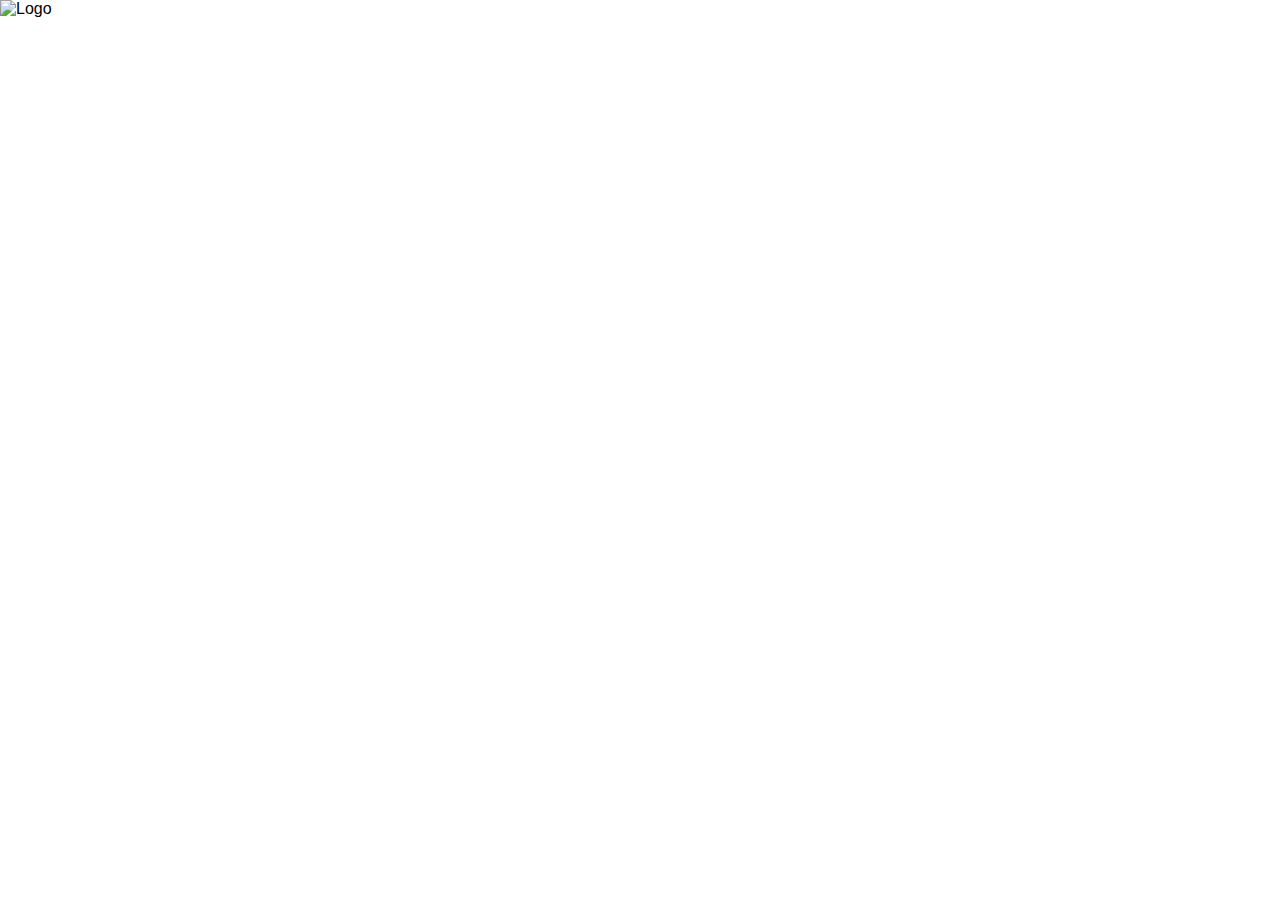
==== index.html @ 8f873db6 "took away folder" ====
<!DOCTYPE html>
<html lang='en'>
<head>
  <meta charset="utf-8">
  <meta http-equiv="X-UA-Compatible" content="IE=edge">
  <meta name="viewport" content="width=device-width initial-scale=1.0">
  <title>
    Initial Sign Up
  </title>
  <meta name = "viewport" content="width=device-width,intital-scale=1.0">
  <link rel='stylesheet' href='styles.css'/>
</head>

<body>
  <div class="inital-sign-on-container">
<div class="sign-up-left"> 
  <img class="sign-up-logo" src="images/logo.png" alt="Logo">
</div>
  </div> 
  <!-- this needs to be the linear gradient black-->


</body>
---- styles.css ----
*
{
	text-decoration: none !important;
	margin: 0;
	padding: 0;
	font-family: Arial;
}
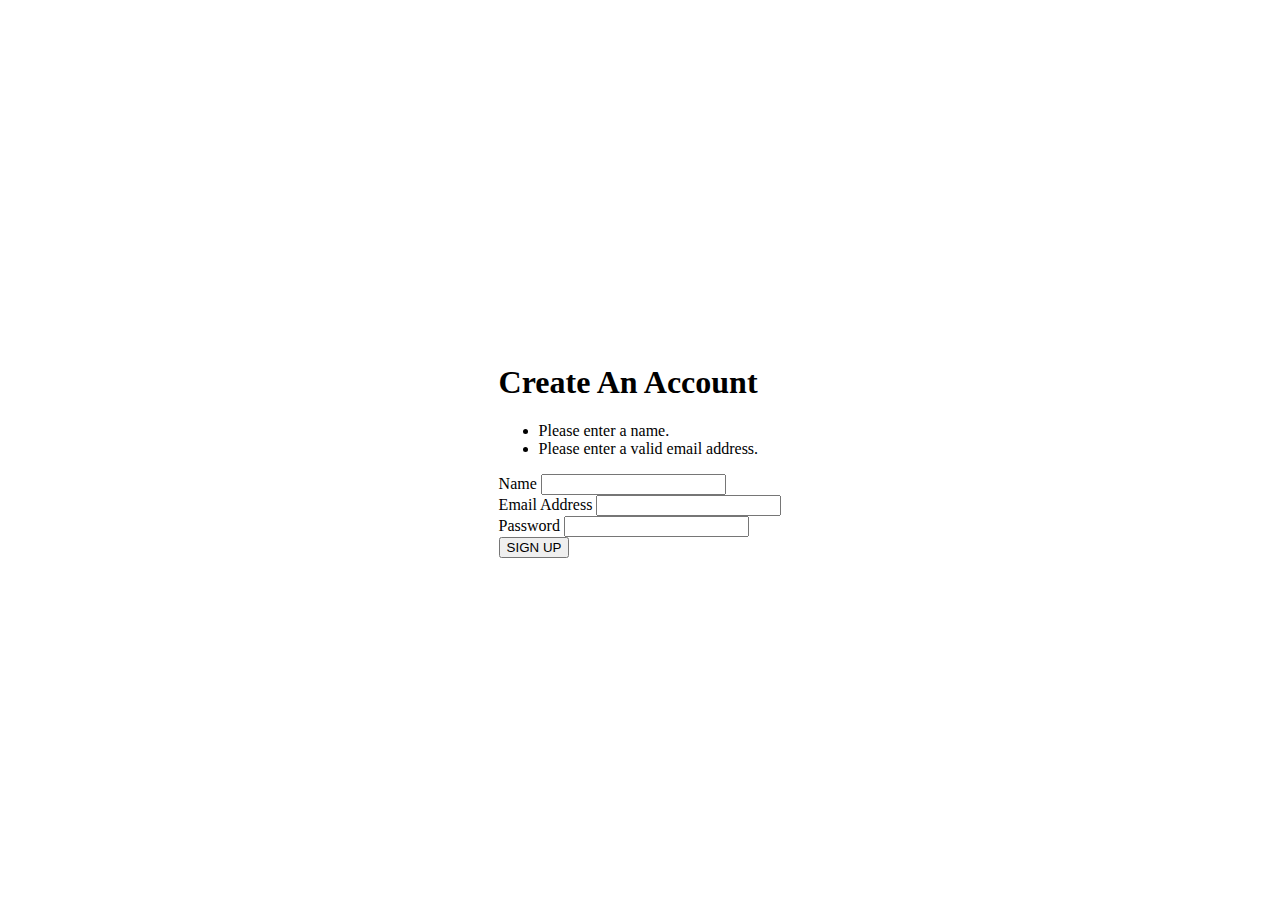
==== commit 54ee56c4: "html and css update" ====
--- a/index.html
+++ b/index.html
@@ -13,8 +13,31 @@
 
 <body>
   <div class="inital-sign-on-container">
-<div class="sign-up-left"> 
-  <img class="sign-up-logo" src="images/logo.png" alt="Logo">
+<div class="initial-sign-up-left"> 
+ <!-- <img class="initial-logo" src="images/background.jpg" alt="Logo"> -->
+</div>
+<div class="initial-signup">
+  <h1 class="initial-title">Create An Account</h1>
+</div>
+<form action="./" method="post"></form> <!-- go to create groups or pick groups this page is used for both facility and student x -->
+<ul class="inital-errors">
+  <li>Please enter a name.</li>
+  <li>Please enter a valid email address.</li>
+</ul>
+<div>
+  <label for="inpName" class="initial-label">Name</label>
+  <input type="text" class="initial-input">
+</div>
+<div>
+  <label for="inpEmail" class="initial-label">Email Address</label>
+  <input type="email" class="initial-input">
+</div>
+<div>
+  <label for="inpPass" class="initial-label">Password</label>
+  <input type="password" class="initial-input">
+</div>
+<div>
+  <button type="submit" class="inital-button">SIGN UP </button>
 </div>
   </div> 
   <!-- this needs to be the linear gradient black-->
--- a/styles.css
+++ b/styles.css
@@ -1,7 +1,20 @@
-*
+html
 {
-	text-decoration: none !important;
-	margin: 0;
-	padding: 0;
-	font-family: Arial;
-}
+height: 100%;	
+} 
+
+body
+{
+	margin: 0%;
+	width: 100%;
+	height: 100%;
+	display: flex;
+	align-items: center;
+	justify-content: center;
+	padding: 20px;
+	box-sizing: border-box;
+	background: url(.../images/background.png) ;
+	background-size: cover;
+} 
+
+
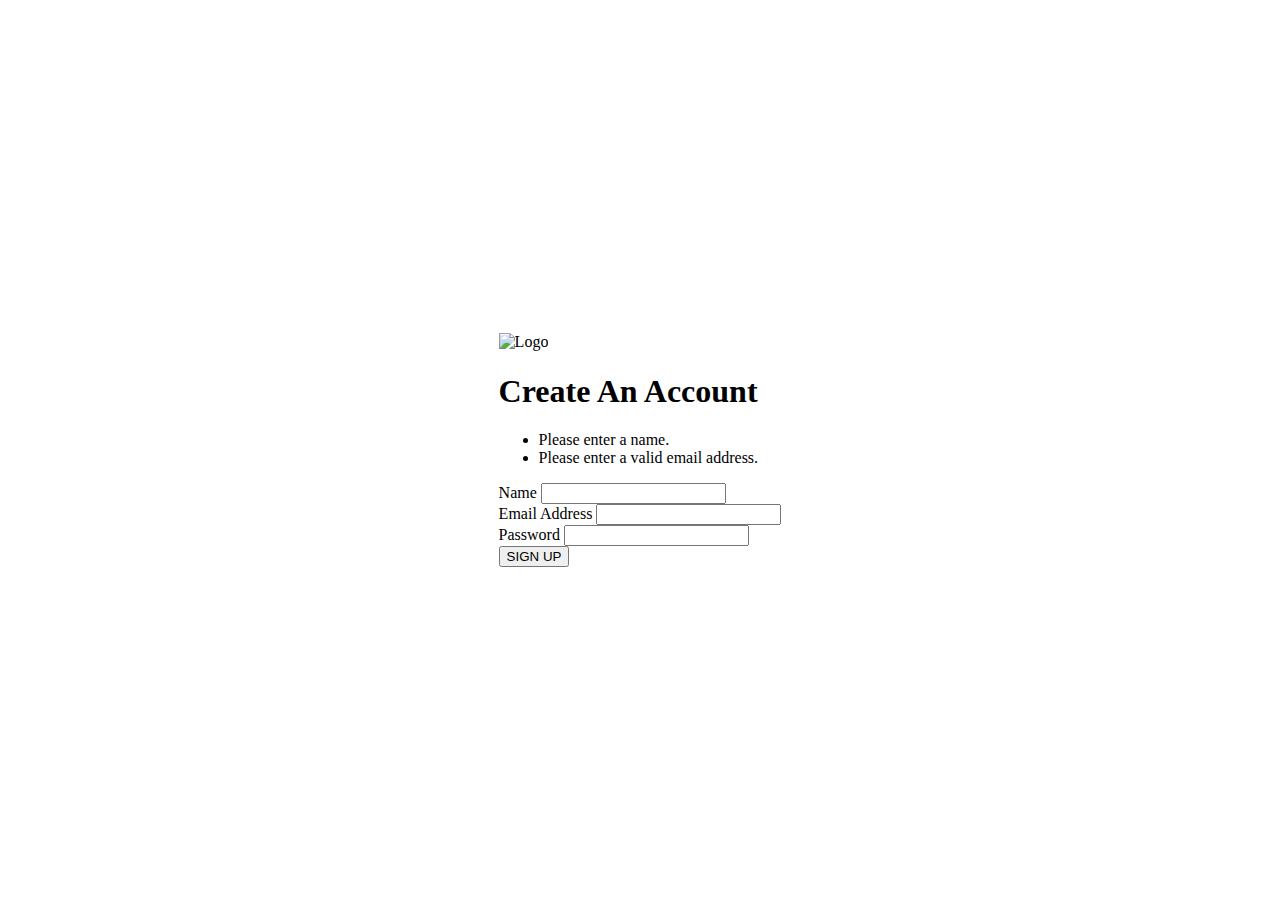
==== commit 5508a393: "create index.html" ====
--- a/index.html
+++ b/index.html
@@ -2,7 +2,7 @@
 <html lang='en'>
 <head>
   <meta charset="utf-8">
-  <meta http-equiv="X-UA-Compatible" content="IE=edge">
+  <meta http-equiv="X-UA-Compatible" content="IE = edge">
   <meta name="viewport" content="width=device-width initial-scale=1.0">
   <title>
     Initial Sign Up
@@ -14,7 +14,7 @@
 <body>
   <div class="inital-sign-on-container">
 <div class="initial-sign-up-left"> 
- <!-- <img class="initial-logo" src="images/background.jpg" alt="Logo"> -->
+ <img class="initial-logo" src="images/background.jpg" alt="Logo"> 
 </div>
 <div class="initial-signup">
   <h1 class="initial-title">Create An Account</h1>
